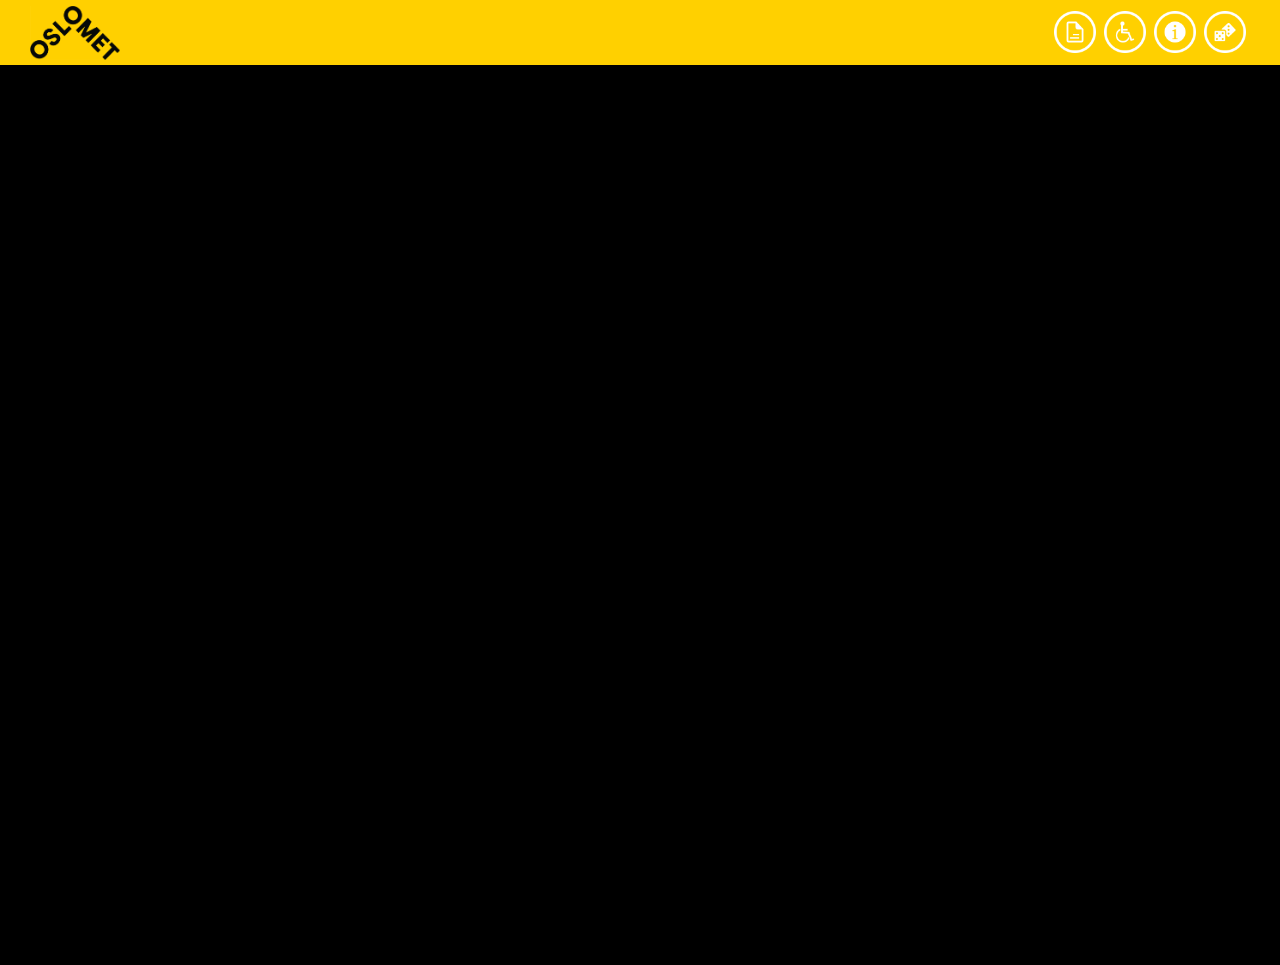
==== Final - DATA1200/Final - DATA1200 (Task 1)/HTML/Index.html @ 681b1ddc "sldk" ====
<!doctype html>
<html lang="en">
<head>
<meta charset="utf-8">
<title>OsloMet - Home</title>
<meta name="viewport" content="width=device-width, initial-scale=1.0">
	<link rel="stylesheet" type="text/css" href="../CSS/IndexCSS.css">
    <!-- font from google start !-->
    <link rel="preconnect" href="https://fonts.googleapis.com">
    <link rel="preconnect" href="https://fonts.gstatic.com" crossorigin>
    <link href="https://fonts.googleapis.com/css2?family=Poppins:wght@400;700&display=swap" rel="stylesheet">
<!-- font from google end !-->
</head>
<body> 
    <div class="navBtn">
        <a href="../HTML/Index.html"><img id="nav" src="../Pictures/Icons/Icon4.png"></a>
        <a href="../HTML/Topical.html"><img id="nav" src="../Pictures/Icons/Icon3.png"></a>
        <a href="../HTML/Accessibility.html"></a><img id="nav" src="../Pictures/Icons/Icon2.png"></a>
        <a href="../../Final - DATA1200 (Task 1)/HTML/Reflection.html"></a><img id="nav" src="../Pictures/Icons/Icon1.png"></a>
    </div>
    <header>
        <div class="logo">
            <a href="Index.html"><img id="OsloMetLogo" src="../Pictures/logo.png"></a>
        </div>
    </header>
    <main>
    <div class="Photoslide">
        <div class="Photoslide-item">
            <img src="../Pictures/Picture1.jpg" alt=""> 
            <div class="Photoslide-item-text">
                    <h5>OsloMet</h5>
                    <p>Lorem ipsum dolor sit amet, consectetuer adipiscing elit. Aenean commodo ligula eget dolor. Aenean massa.
                        Cum sociis natoque penatibus et magnis dis parturient montes, nascetur ridiculus mus. Donec quam felis,
                        ultricies nec, pellentesque eu, pretium quis, sem. Nulla consequat massa quis enim. Donec pede justo, 
                        fringilla vel, aliquet nec, vulputate eget, arcu. In enim justo, rhoncus ut, imperdiet a, venenatis vitae,
                        justo. Nullam dictum felis eu pede mollis pretium. Integer tincidunt. Cras dapibus. Vivamus elementum semper nisi.
                    </p>
                </div>
            </div>

        <div class="Photoslide-item">
            <img src="../Pictures/Picture2.jpg" alt=""> 
                <div class="Photoslide-item-text">
                    <h5>OsloMet</h5>
                    <p>Lorem ipsum dolor sit amet, consectetuer adipiscing elit. Aenean commodo ligula eget dolor. Aenean massa.
                    Cum sociis natoque penatibus et magnis dis parturient montes, nascetur ridiculus mus. Donec quam felis,
                    ultricies nec, pellentesque eu, pretium quis, sem. Nulla consequat massa quis enim. Donec pede justo, 
                    fringilla vel, aliquet nec, vulputate eget, arcu. In enim justo, rhoncus ut, imperdiet a, venenatis vitae,
                    justo. Nullam dictum felis eu pede mollis pretium. Integer tincidunt. Cras dapibus. Vivamus elementum semper nisi.
                    </p>
                </div>
            </div>

            <div class="Photoslide-item">
                <img src="../Pictures/Picture3.jpg" alt=""> 
                    <div class="Photoslide-item-text">
                        <h5>OsloMet</h5>
                        <p>Lorem ipsum dolor sit amet, consectetuer adipiscing elit. Aenean commodo ligula eget dolor. Aenean massa.
                            Cum sociis natoque penatibus et magnis dis parturient montes, nascetur ridiculus mus. Donec quam felis,
                            ultricies nec, pellentesque eu, pretium quis, sem. Nulla consequat massa quis enim. Donec pede justo, 
                            fringilla vel, aliquet nec, vulputate eget, arcu. In enim justo, rhoncus ut, imperdiet a, venenatis vitae,
                            justo. Nullam dictum felis eu pede mollis pretium. Integer tincidunt. Cras dapibus. Vivamus elementum semper nisi.
                        </p>
                    </div>
                </div>

                <div class="Photoslide-item">
                    <img src="../Pictures/Picture4.jpg" alt=""> 
                        <div class="Photoslide-item-text">
                            <h5>OsloMet</h5>
                            <p>Lorem ipsum dolor sit amet, consectetuer adipiscing elit. Aenean commodo ligula eget dolor. Aenean massa.
                                Cum sociis natoque penatibus et magnis dis parturient montes, nascetur ridiculus mus. Donec quam felis,
                                ultricies nec, pellentesque eu, pretium quis, sem. Nulla consequat massa quis enim. Donec pede justo, 
                                fringilla vel, aliquet nec, vulputate eget, arcu. In enim justo, rhoncus ut, imperdiet a, venenatis vitae,
                                justo. Nullam dictum felis eu pede mollis pretium. Integer tincidunt. Cras dapibus. Vivamus elementum semper nisi.
                            </p>
                        </div>
                    </div>

                    <div class="Photoslide-item">
                        <img src="../Pictures/Picture5.jpg" alt=""> 
                            <div class="Photoslide-item-text">
                                <h5>OsloMet</h5>
                                <p>Lorem ipsum dolor sit amet, consectetuer adipiscing elit. Aenean commodo ligula eget dolor. Aenean massa.
                                    Cum sociis natoque penatibus et magnis dis parturient montes, nascetur ridiculus mus. Donec quam felis,
                                    ultricies nec, pellentesque eu, pretium quis, sem. Nulla consequat massa quis enim. Donec pede justo, 
                                    fringilla vel, aliquet nec, vulputate eget, arcu. In enim justo, rhoncus ut, imperdiet a, venenatis vitae,
                                    justo. Nullam dictum felis eu pede mollis pretium. Integer tincidunt. Cras dapibus. Vivamus elementum semper nisi.
                                </p>
                            </div>
                        </div>
                        <div class="Photoslide-item">
                            <img src="../Pictures/Picture6.jpg" alt=""> 
                        <div class="Photoslide-item-text">
                <h5>OsloMet</h5>
                <p>Lorem ipsum dolor sit amet, consectetuer adipiscing elit. Aenean commodo ligula eget dolor. Aenean massa.
                    Cum sociis natoque penatibus et magnis dis parturient montes, nascetur ridiculus mus. Donec quam felis,
                    ultricies nec, pellentesque eu, pretium quis, sem. Nulla consequat massa quis enim. Donec pede justo, 
                    fringilla vel, aliquet nec, vulputate eget, arcu. In enim justo, rhoncus ut, imperdiet a, venenatis vitae,
                    justo. Nullam dictum felis eu pede mollis pretium. Integer tincidunt. Cras dapibus. Vivamus elementum semper nisi.
                </p>
            </div>
        </div>
    </div>
    </main>
</body>
</html>
---- Final - DATA1200/Final - DATA1200 (Task 1)/CSS/IndexCSS.css ----
*{
    margin: 0;
    padding: 0;
    box-sizing: border-box;
}

html{
    font-size: 10px;
}
body, html{
    overflow-x: hidden;
    overflow-y: hidden;
}

body{
    background-color: black;
    font-family: 'Poppins', sans-serif;
}

.navBtn{
    position: absolute;
    flex-direction: column;
    padding-right: 30px;
    width: 100%;
}

.navBtn img{
    float:right; 
    padding: 4px;
}

.navBtn img:hover {
    width: 70px;
    margin: -10px 0px 20px 5px;
    transition: 0.2s;
}

header{
    background-color: rgb(255, 208, 0);
    width: 100%;
    justify-content: space-between; 
}

header img{
   padding-top: 0.5% ;
   margin-left: 30px;    
}

.Photoslide{
    width: 100%;
    height: 100vh;
    position: relative;
    overflow: hidden;
}

.Photoslide-item{
    width: inherit;
    height: inherit;
    position: absolute;
    opacity: 0;
    animation: cycleImages 61s infinite;
}

.Photoslide-item:nth-child(1){
    animation-delay: 0s;
}

.Photoslide-item:nth-child(2){
    animation-delay: 10s;
}

.Photoslide-item:nth-child(3){
    animation-delay: 20s;
}

.Photoslide-item:nth-child(4){
    animation-delay: 30s;
}

.Photoslide-item:nth-child(5){
    animation-delay: 40s;
}

.Photoslide-item:nth-child(6){
    animation-delay: 50s;
}
.Photoslide-item img{
    width: 100%;
    height: 100%;
    object-fit: cover;
}

.Photoslide-item-text{
    max-width: 50%;
    position: absolute;
    top: 50%;
    left: 0;
    transform: translateY(-40%);
    background-color: rgba(0,0,0,.8);
    color:white;
    padding: 7rem 5rem;
}

.Photoslide-item-text h5{
font-size: 50px;
text-transform: uppercase;
letter-spacing: 3px;
margin-bottom: 20px;
}

.Photoslide-item-text p{
    font-size: 14px;
    letter-spacing: 1px;
    font-weight: 100;
}

@keyframes cycleImages{
    12%{
        opacity: 1;
    }
    20%{
        opacity: 0;
    }
}

@media screen and (min-width: 766px){
    .Photoslide-item-text{
        max-width: 70%;
        padding: 5rem 1rem;
    }
    .Photoslide-item-text h5{
        font-size: 40px;
    }
    header img{
        width: 7%;
        height: 7%;
     }
    header{
        height: 40%;
   }
   .navBtn{
        padding-top: 7px;
    }
   .navBtn img{
        width: 4%;
        height: 4%;
    }
}

@media screen and (max-width: 767px){
    .Photoslide-item-text{
        max-width: 100%;
        padding: 2rem;
        padding-bottom: 100px;
        top: inherit;
        bottom: 0;
        transform:initial;

    }
    .Photoslide-item-text h5{
        font-size: 30px;
    }

    .Photoslide-item-text p{
        font-size: 12px;
    }
    header img{
        padding-top: 10px;
        width: 100px;
        height: 15%;
     }
    header{
        height: 80px;
    }
    .navBtn{
        padding-top: 20px;
    }
    
    .navBtn img{
        width: 40px;
        height: 15%;
    }    
}
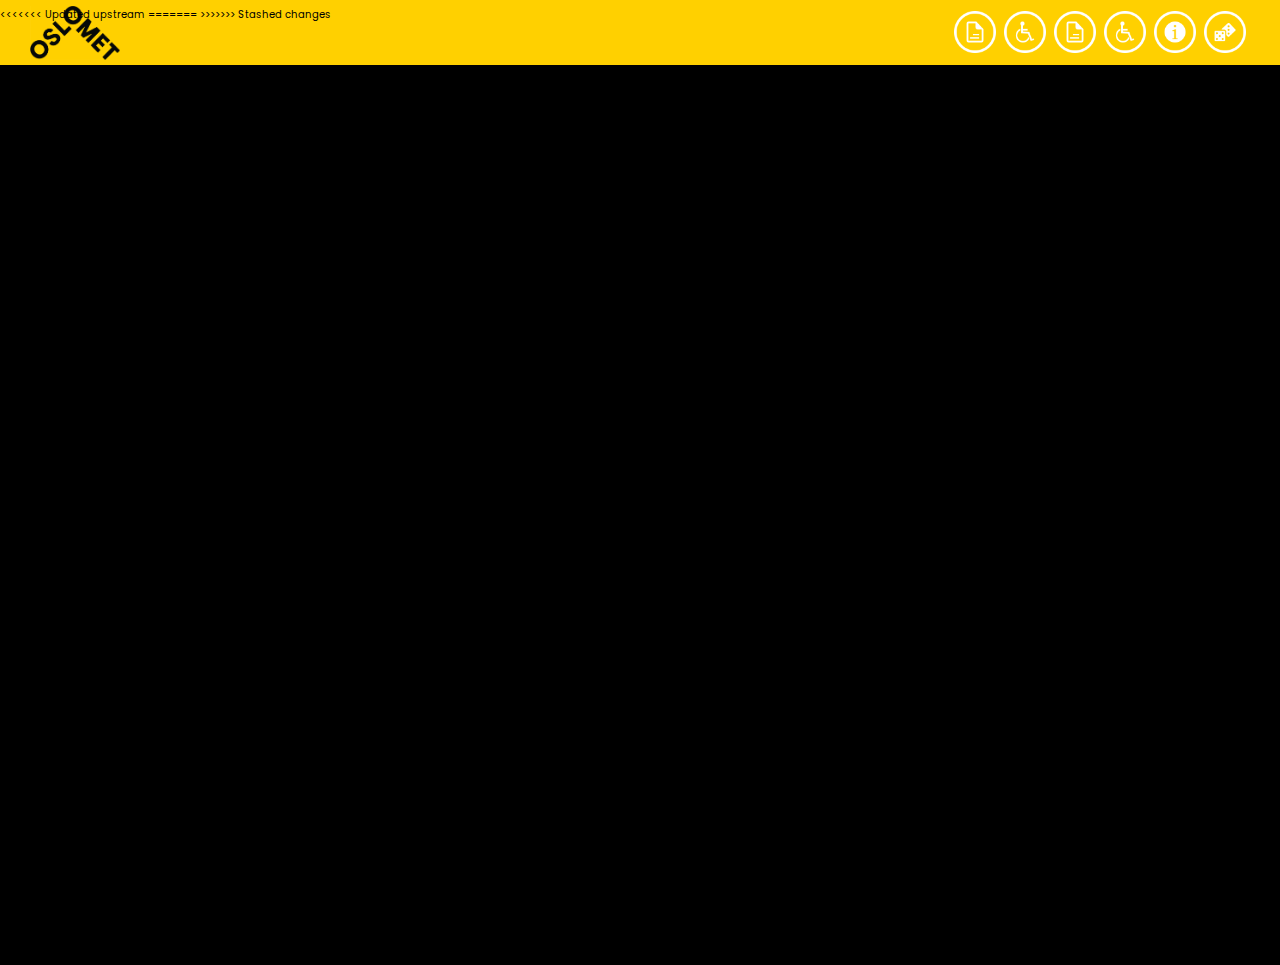
==== commit 96b9655b: "k" ====
--- a/Final - DATA1200/Final - DATA1200 (Task 1)/HTML/Index.html
+++ b/Final - DATA1200/Final - DATA1200 (Task 1)/HTML/Index.html
@@ -13,10 +13,15 @@
 </head>
 <body> 
     <div class="navBtn">
-        <a href="../HTML/Index.html"><img id="nav" src="../Pictures/Icons/Icon4.png"></a>
-        <a href="../HTML/Topical.html"><img id="nav" src="../Pictures/Icons/Icon3.png"></a>
-        <a href="../HTML/Accessibility.html"></a><img id="nav" src="../Pictures/Icons/Icon2.png"></a>
-        <a href="../../Final - DATA1200 (Task 1)/HTML/Reflection.html"></a><img id="nav" src="../Pictures/Icons/Icon1.png"></a>
+        <a href="../../Final - DATA1200 (Task 5)/HTML/funPage.html"><img id="nav" src="../Pictures/Icons/Icon4.png"></a>
+        <a href="Topical.html"><img id="nav" src="../Pictures/Icons/Icon3.png"></a>
+<<<<<<< Updated upstream
+        <a href="Accessibility.html"></a><img id="nav" src="../Pictures/Icons/Icon2.png"></a>
+        <a href="Reflection.html"></a><img id="nav" src="../Pictures/Icons/Icon1.png"></a>
+=======
+        <a href="Accessibility.html"><img id="nav" src="../Pictures/Icons/Icon2.png"></a>
+        <a href="Reflection.html"><img id="nav" src="../Pictures/Icons/Icon1.png"></a>
+>>>>>>> Stashed changes
     </div>
     <header>
         <div class="logo">
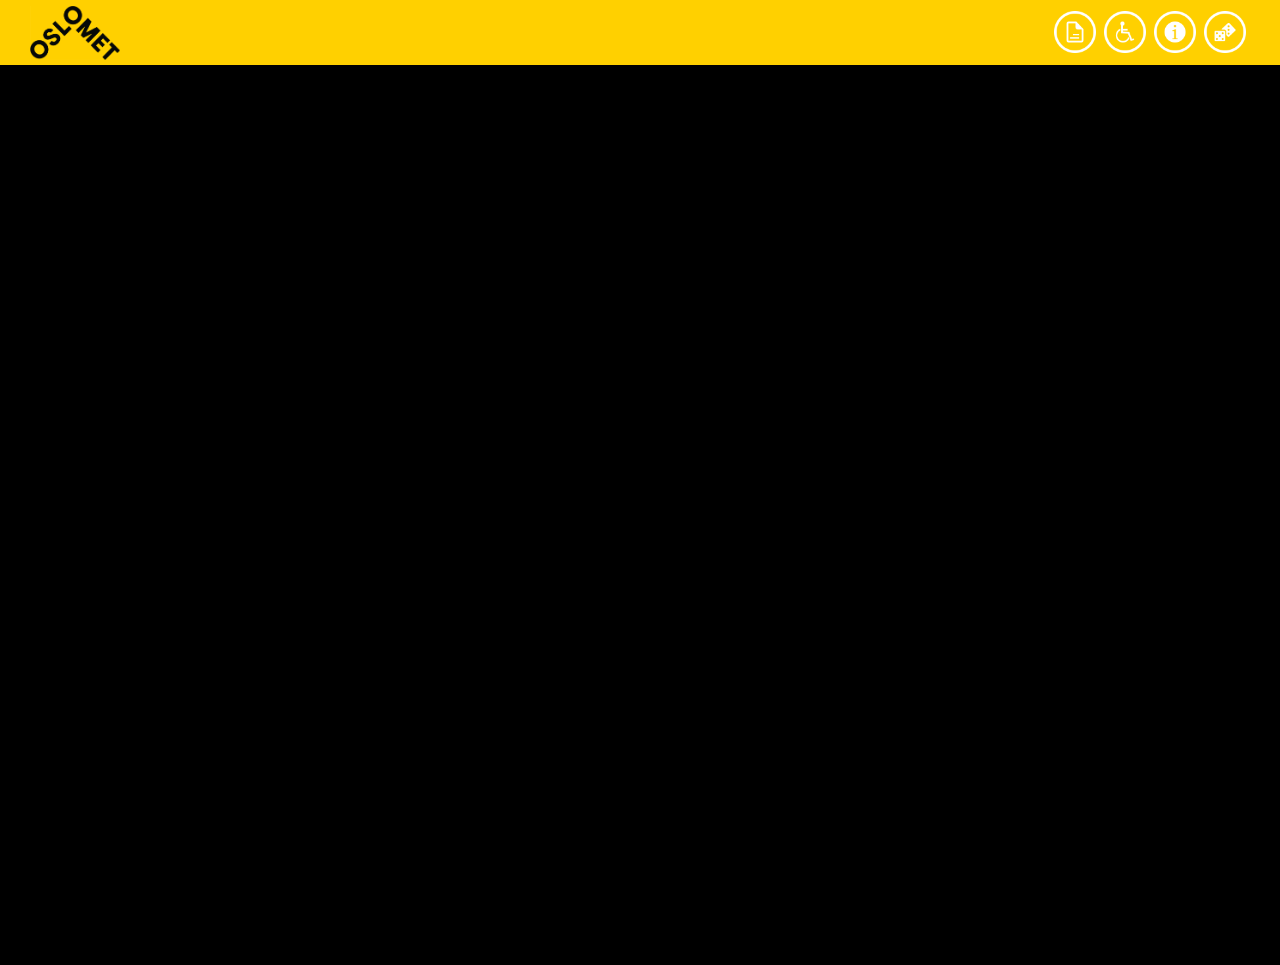
==== commit e649c27f: "k" ====
--- a/Final - DATA1200/Final - DATA1200 (Task 1)/HTML/Index.html
+++ b/Final - DATA1200/Final - DATA1200 (Task 1)/HTML/Index.html
@@ -15,13 +15,8 @@
     <div class="navBtn">
         <a href="../../Final - DATA1200 (Task 5)/HTML/funPage.html"><img id="nav" src="../Pictures/Icons/Icon4.png"></a>
         <a href="Topical.html"><img id="nav" src="../Pictures/Icons/Icon3.png"></a>
-<<<<<<< Updated upstream
-        <a href="Accessibility.html"></a><img id="nav" src="../Pictures/Icons/Icon2.png"></a>
-        <a href="Reflection.html"></a><img id="nav" src="../Pictures/Icons/Icon1.png"></a>
-=======
         <a href="Accessibility.html"><img id="nav" src="../Pictures/Icons/Icon2.png"></a>
         <a href="Reflection.html"><img id="nav" src="../Pictures/Icons/Icon1.png"></a>
->>>>>>> Stashed changes
     </div>
     <header>
         <div class="logo">
